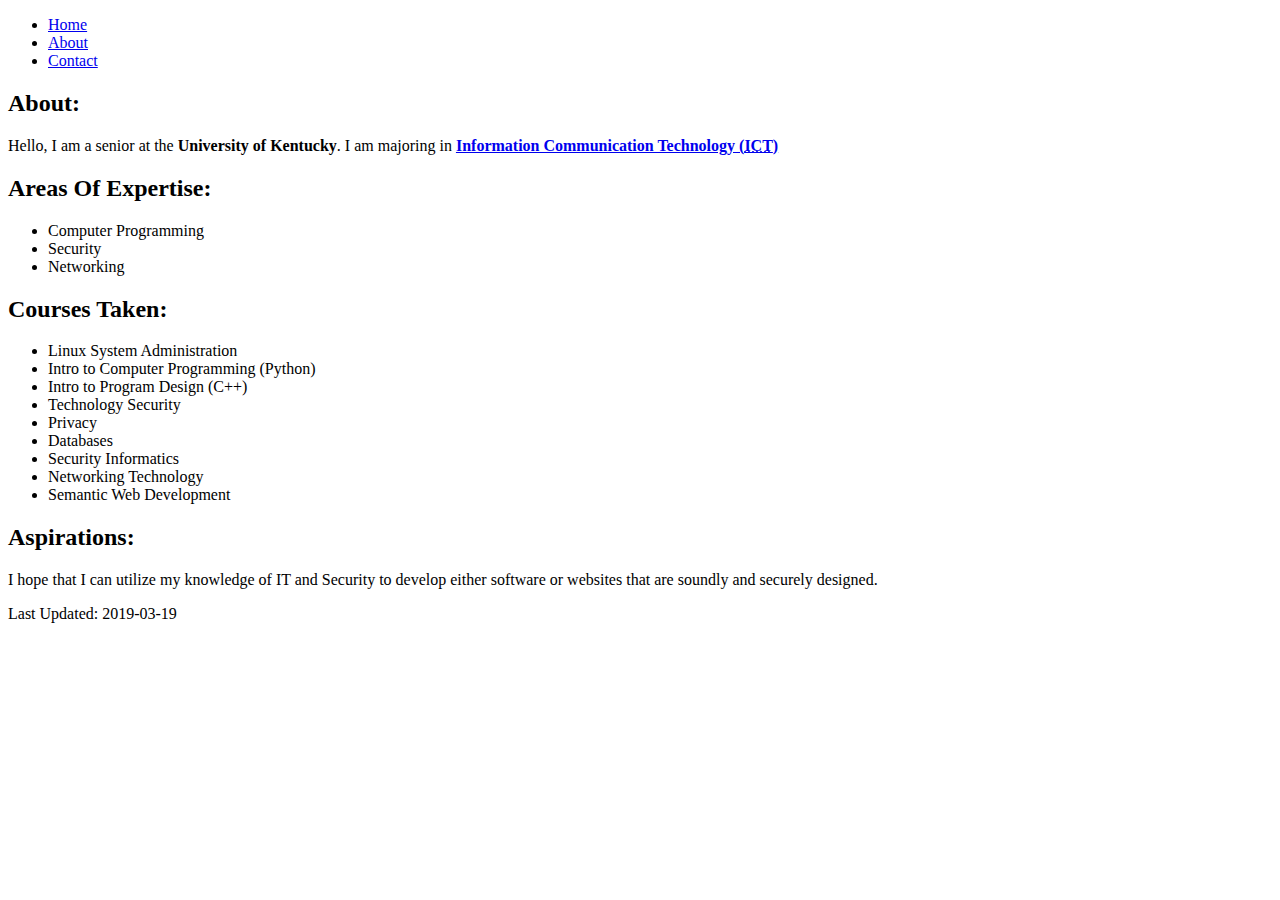
==== about.html @ 576c0c06 "HTML Assignment" ====
<!DOCTYPE html>
<html lang="en" dir="ltr">
  <head>
    <meta charset="utf-8">
    <meta name="viewport" content="width=device-width, initial-scale=1.0">
    <title>My first site</title>
  </head>

    <body>
      <div>
      <header><!--This will be the top nav bar-->
        <nav>

          <ul>
            <li><a href="home.html">Home</a></li>
            <li><a href="about.html">About</a></li>
            <li><a href="contact.html">Contact</a></li>
          </ul>

        </nav>
      </header><!--end nav bar-->
     </div>

     <div>

         <section class="about">

           <h2>About:</h2>

           <p>Hello, I am a senior at the <strong>University of Kentucky</strong>.
             I am majoring in <a href="https://ci.uky.edu/sis/ict"><strong>
             Information Communication Technology (<abbr title="Information
             Communication Technology">ICT</abbr>)</strong><br></a>

         </section>

         <section class="expertise">

           <h2>Areas Of Expertise:</h2>
           <ul>
             <li>Computer Programming</li>
             <li>Security</li>
             <li>Networking</li>
           </ul>

         </section>

         <section class="courses">

           <h2>Courses Taken:</h2>
           <ul>

             <li>Linux System Administration</li>
             <li>Intro to Computer Programming (Python)</li>
             <li>Intro to Program Design (C++)</li>
             <li>Technology Security</li>
             <li>Privacy</li>
             <li>Databases</li>
             <li>Security Informatics</li>
             <li>Networking Technology</li>
             <li>Semantic Web Development</li>

           </ul>

         </section>

         <section class="aspirations">

           <h2>Aspirations:</h2>
           <p>I hope that I can utilize my knowledge of IT and Security to develop
             either software or websites that are soundly and securely designed.</p>

         </section>

     </div>

     <div><!--Footer-->
       <footer>Last Updated: <time datetime="2019-03-19">2019-03-19</time></footer>
     </div>
     </body>

</html>
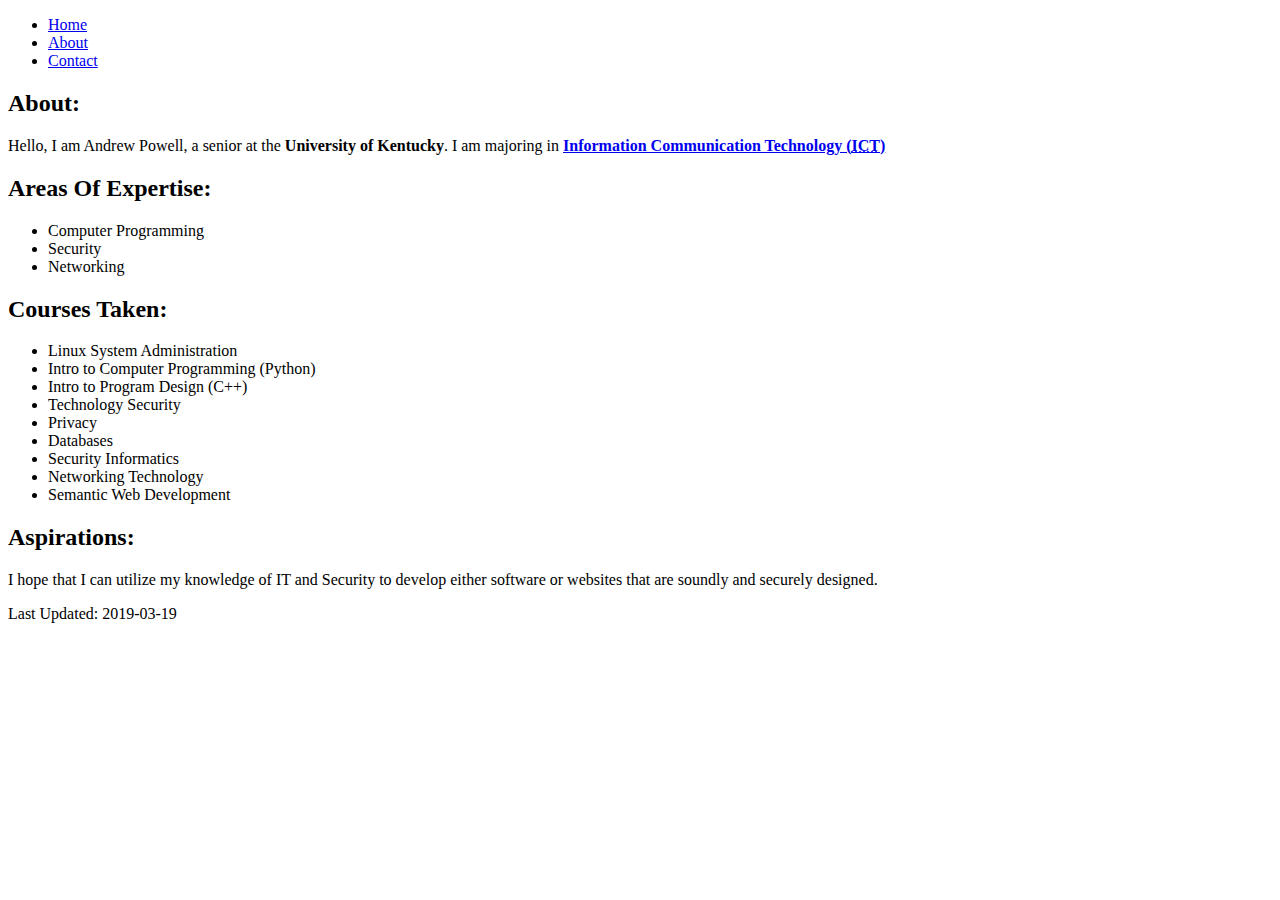
==== commit cc7d2e84: "Added JSON LD" ====
--- a/about.html
+++ b/about.html
@@ -4,6 +4,26 @@
     <meta charset="utf-8">
     <meta name="viewport" content="width=device-width, initial-scale=1.0">
     <title>My first site</title>
+
+    <script type="application/ld+json">
+
+      {
+        "@context": "https://schema.org",
+        "type": "person",
+        "additionalName": "Robert Powell",
+        "alumniOf": "University of Kentucky",
+        "birthDate": "11-01-1987",
+        "email": "rapo223@uky.edu",
+        "knowsAbout": "C++, Python, SQL, HTML, PHP, Security, JSON LD, Linux, Windows, Networking",
+        "seeks": "Web development or software development job",
+        "telephone": "8594949534",
+        "address": "137 Canewood Blvd., Georgetown, KY, 40324",
+        "gender": "male",
+        "award": "Most Valuable Geek (Geek Squad City)"
+      }
+
+    </script>
+
   </head>
 
     <body>
@@ -27,7 +47,7 @@
 
            <h2>About:</h2>
 
-           <p>Hello, I am a senior at the <strong>University of Kentucky</strong>.
+           <p>Hello, I am Andrew Powell, a senior at the <strong>University of Kentucky</strong>.
              I am majoring in <a href="https://ci.uky.edu/sis/ict"><strong>
              Information Communication Technology (<abbr title="Information
              Communication Technology">ICT</abbr>)</strong><br></a>
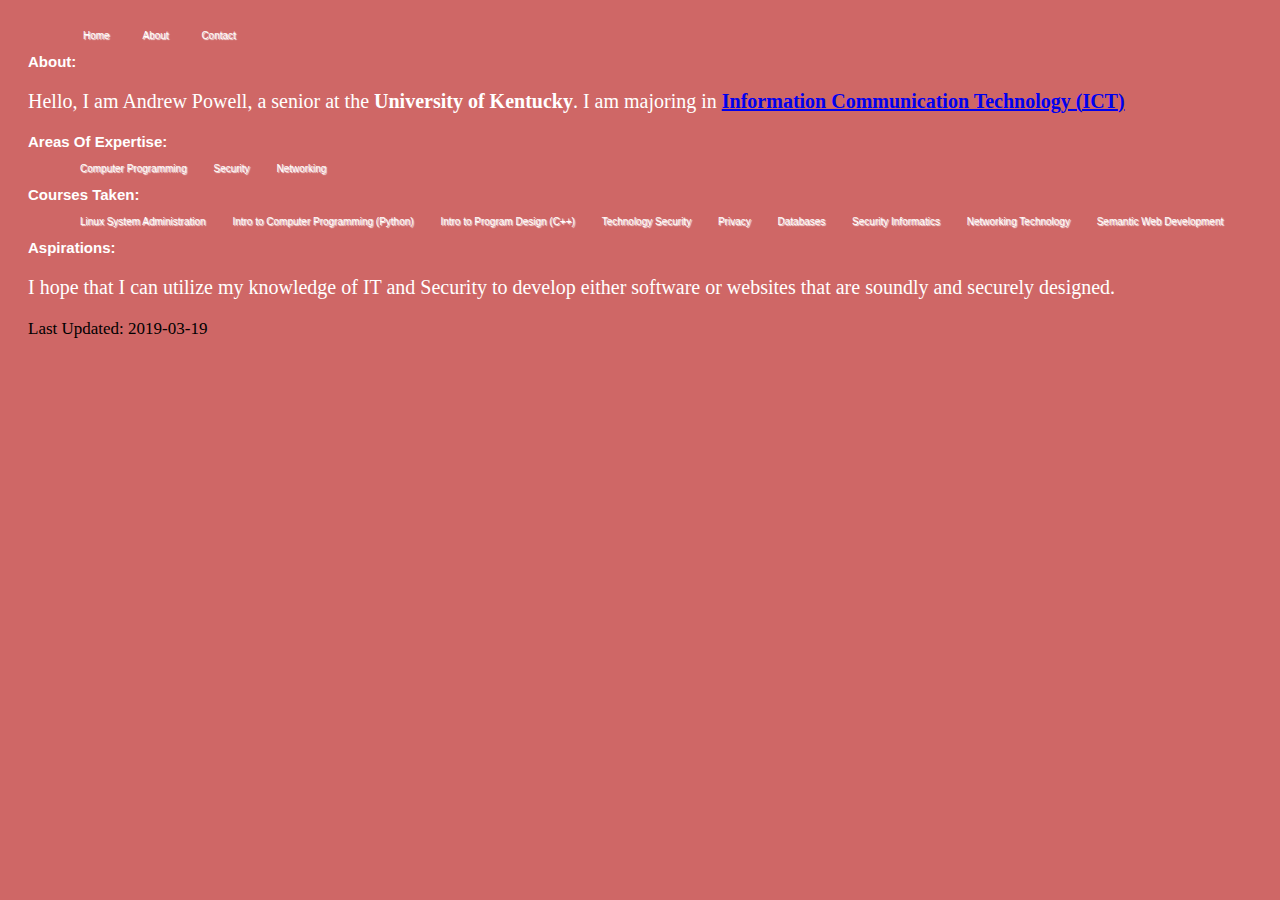
==== commit 0ebe377e: "added css to about and contact page." ====
--- a/about.html
+++ b/about.html
@@ -4,6 +4,7 @@
     <meta charset="utf-8">
     <meta name="viewport" content="width=device-width, initial-scale=1.0">
     <title>My first site</title>
+    <link rel="stylesheet" href="styles\style.css">
 
     <script type="application/ld+json">
 
@@ -32,7 +33,7 @@
         <nav>
 
           <ul>
-            <li><a href="home.html">Home</a></li>
+            <li><a href="index.html">Home</a></li>
             <li><a href="about.html">About</a></li>
             <li><a href="contact.html">Contact</a></li>
           </ul>
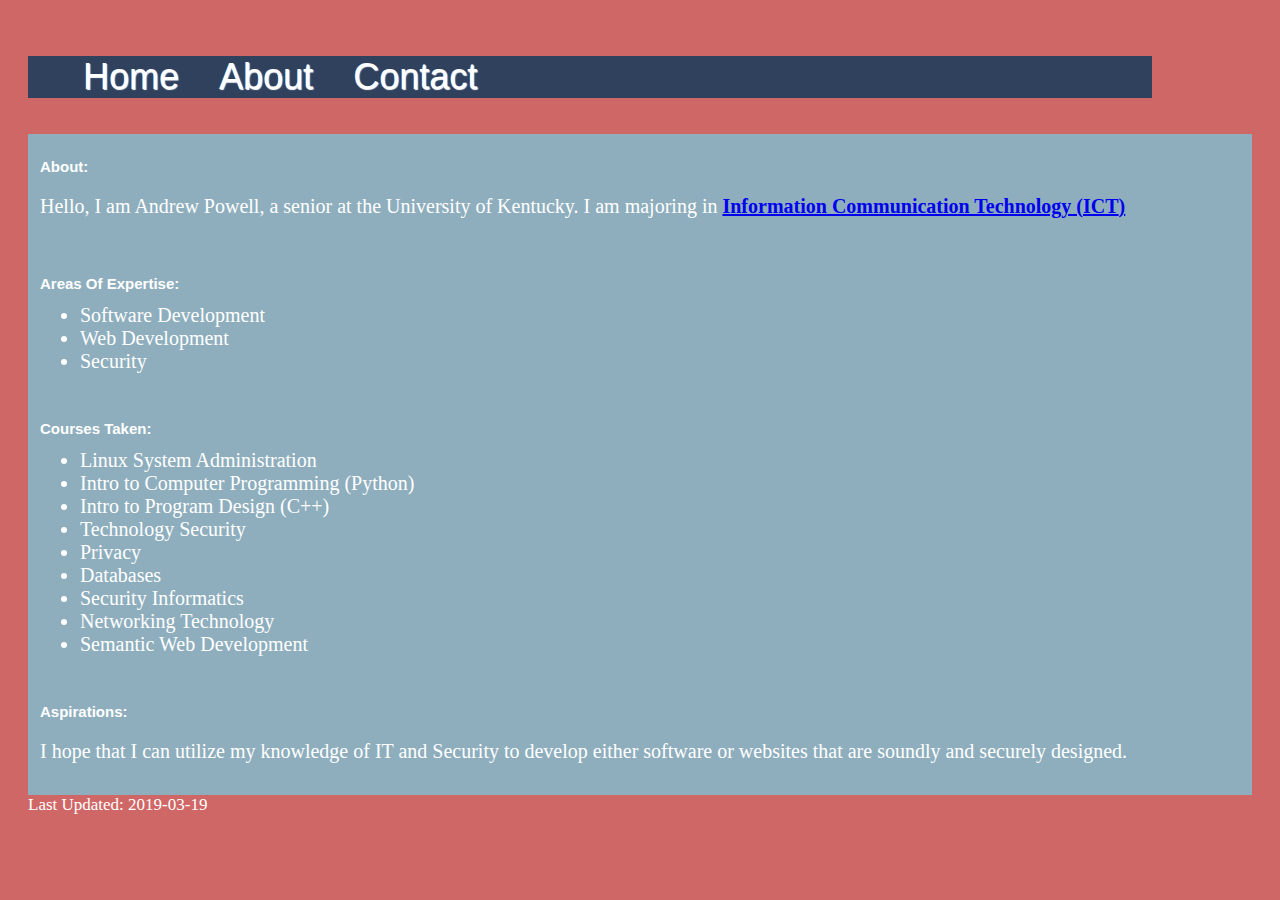
==== commit 9adba959: "Styled lists on about page" ====
--- a/about.html
+++ b/about.html
@@ -48,7 +48,7 @@
 
            <h2>About:</h2>
 
-           <p>Hello, I am Andrew Powell, a senior at the <strong>University of Kentucky</strong>.
+           <p>Hello, I am Andrew Powell, a senior at the University of Kentucky.
              I am majoring in <a href="https://ci.uky.edu/sis/ict"><strong>
              Information Communication Technology (<abbr title="Information
              Communication Technology">ICT</abbr>)</strong><br></a>
@@ -59,9 +59,9 @@
 
            <h2>Areas Of Expertise:</h2>
            <ul>
-             <li>Computer Programming</li>
+             <li>Software Development</li>
+             <li>Web Development</li>
              <li>Security</li>
-             <li>Networking</li>
            </ul>
 
          </section>
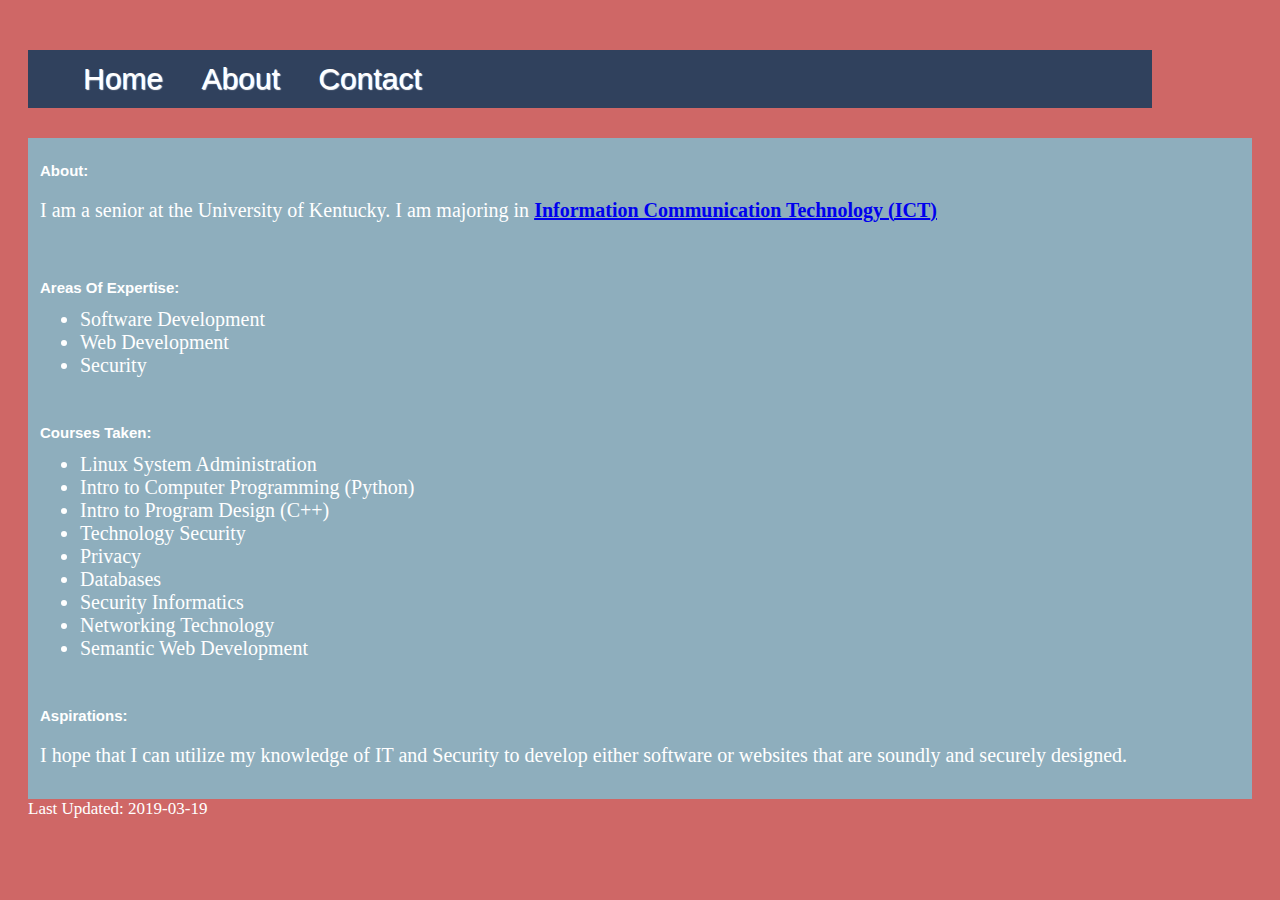
==== commit 4c040375: "..." ====
--- a/about.html
+++ b/about.html
@@ -48,7 +48,7 @@
 
            <h2>About:</h2>
 
-           <p>Hello, I am Andrew Powell, a senior at the University of Kentucky.
+           <p>I am a senior at the University of Kentucky.
              I am majoring in <a href="https://ci.uky.edu/sis/ict"><strong>
              Information Communication Technology (<abbr title="Information
              Communication Technology">ICT</abbr>)</strong><br></a>
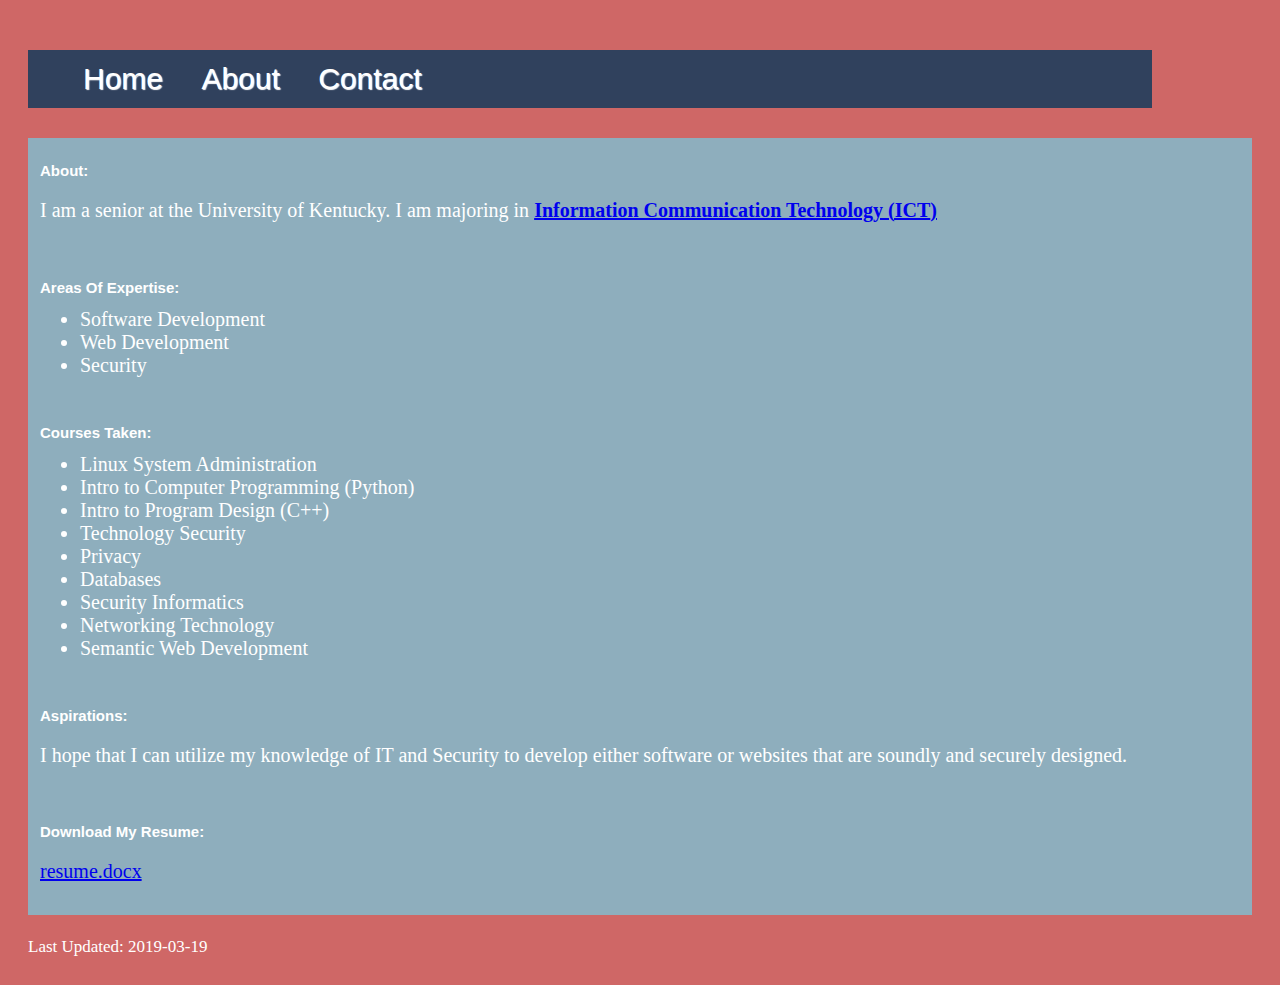
==== commit 418c4763: "..." ====
--- a/about.html
+++ b/about.html
@@ -93,8 +93,14 @@
 
          </section>
 
+         <section class="resume">
+
+           <h2>Download My Resume:</h2>
+           <a href="Documents/resume.docx"><p>resume.docx</p></a>
+         </section>
+
      </div>
-
+     <br><br>
      <div><!--Footer-->
        <footer>Last Updated: <time datetime="2019-03-19">2019-03-19</time></footer>
      </div>
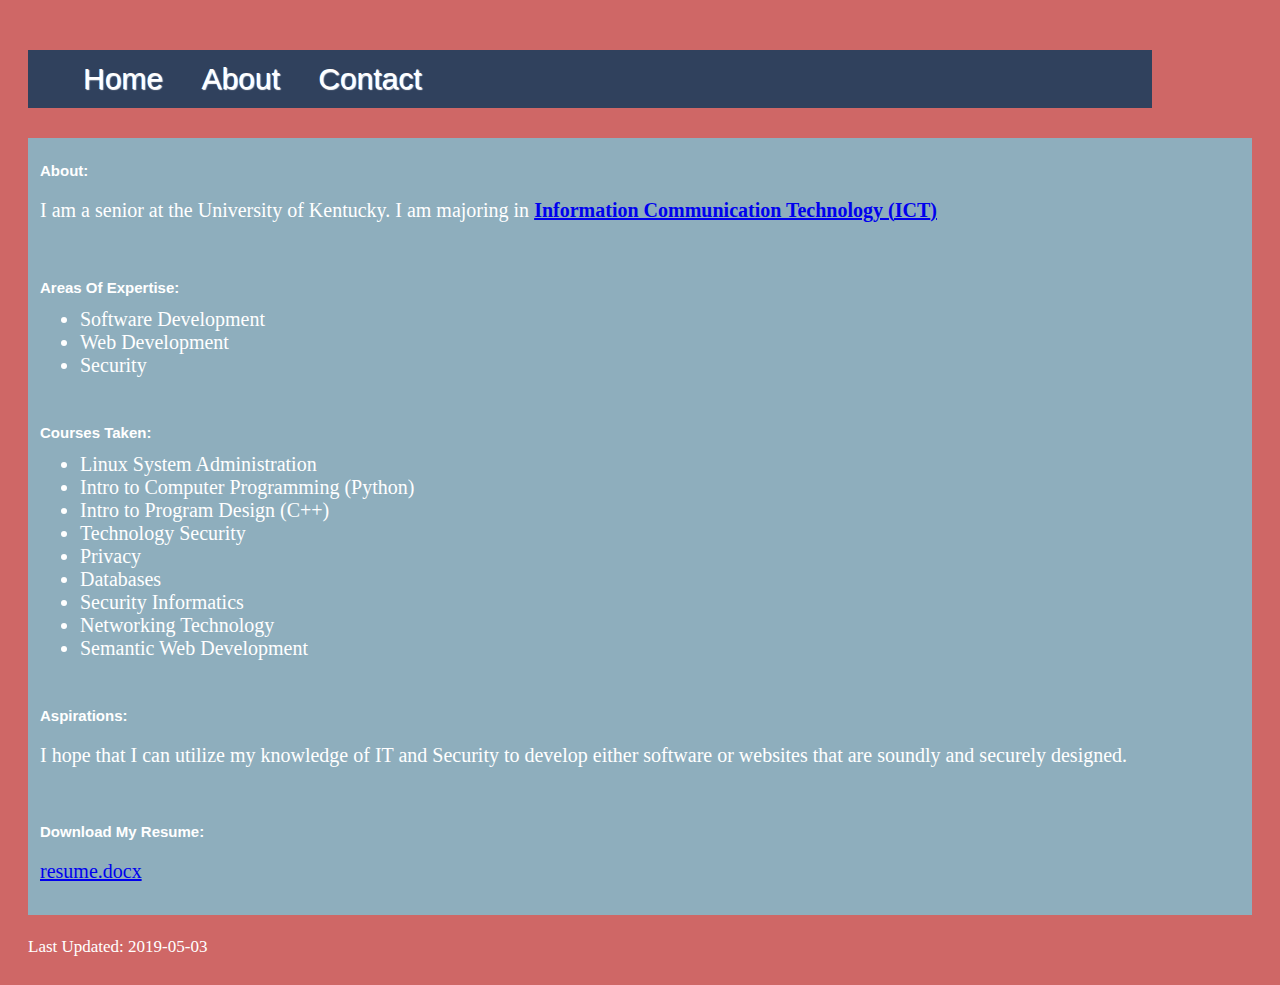
==== commit caefabb0: "Removed JavaScript type so that the site would validate." ====
--- a/about.html
+++ b/about.html
@@ -4,7 +4,7 @@
     <meta charset="utf-8">
     <meta name="viewport" content="width=device-width, initial-scale=1.0">
     <title>My first site</title>
-    <link rel="stylesheet" href="styles\style.css">
+    <link rel="stylesheet" href="styles/style.css">
 
     <script type="application/ld+json">
 
@@ -102,7 +102,7 @@
      </div>
      <br><br>
      <div><!--Footer-->
-       <footer>Last Updated: <time datetime="2019-03-19">2019-03-19</time></footer>
+       <footer>Last Updated: <time datetime="2019-05-03">2019-05-03</time></footer>
      </div>
      </body>
 
--- a/styles/style.css
+++ b/styles/style.css
@@ -0,0 +1,114 @@
+html {
+
+  font-family: Helvetica, Arial, sans-serif;
+  font-size: 10px;
+  margin: 20px 20px 20px 20px;
+
+}
+
+body {
+
+  font-family: sans-serif;
+  background-color: #cf6766;
+  color: white;
+
+}
+
+h1{
+
+  font-family: Helvetica, Arial, sans-serif;
+  font-size: 3.5rem;
+  text-align: center;
+
+}
+
+p{
+
+  font-family: serif;
+  font-size: 2rem;
+
+}
+
+nav ul {
+
+  list-style-type: none;
+  background-color: #30415d;
+  margin-right: 100px;
+  font-size: 30px
+
+}
+
+nav li {
+
+  display: inline-block;
+  padding: 12px;
+  text-shadow: 1px 1px 1px;
+
+}
+
+nav a {
+
+  color: white;
+  text-decoration: none;
+  padding: 3px;
+
+}
+
+nav a:hover {
+
+  text-decoration: underline;
+
+}
+
+.selfie {
+
+  border: 1mm solid #8eaebd;
+  display: block;
+  margin-left: auto;
+  margin-right: auto;
+
+}
+
+article {
+
+  background-color: #8eaebd;
+  padding: 5mm;
+  text-align: center;
+
+}
+
+div section {
+
+  background-color: #8eaebd;
+  padding: 12px;
+
+}
+
+section.expertise li{
+
+  font-family: serif;
+  font-size: 2rem;
+
+}
+
+section.courses li{
+
+  font-family: serif;
+  font-size: 2rem;
+
+}
+
+.LI-profile-badge{
+
+  background-color: #8eaebd;
+  padding: 12px;
+
+}
+
+footer {
+
+  color: white;
+  font-family: serif;
+  font-size: 1.7rem;
+
+}
